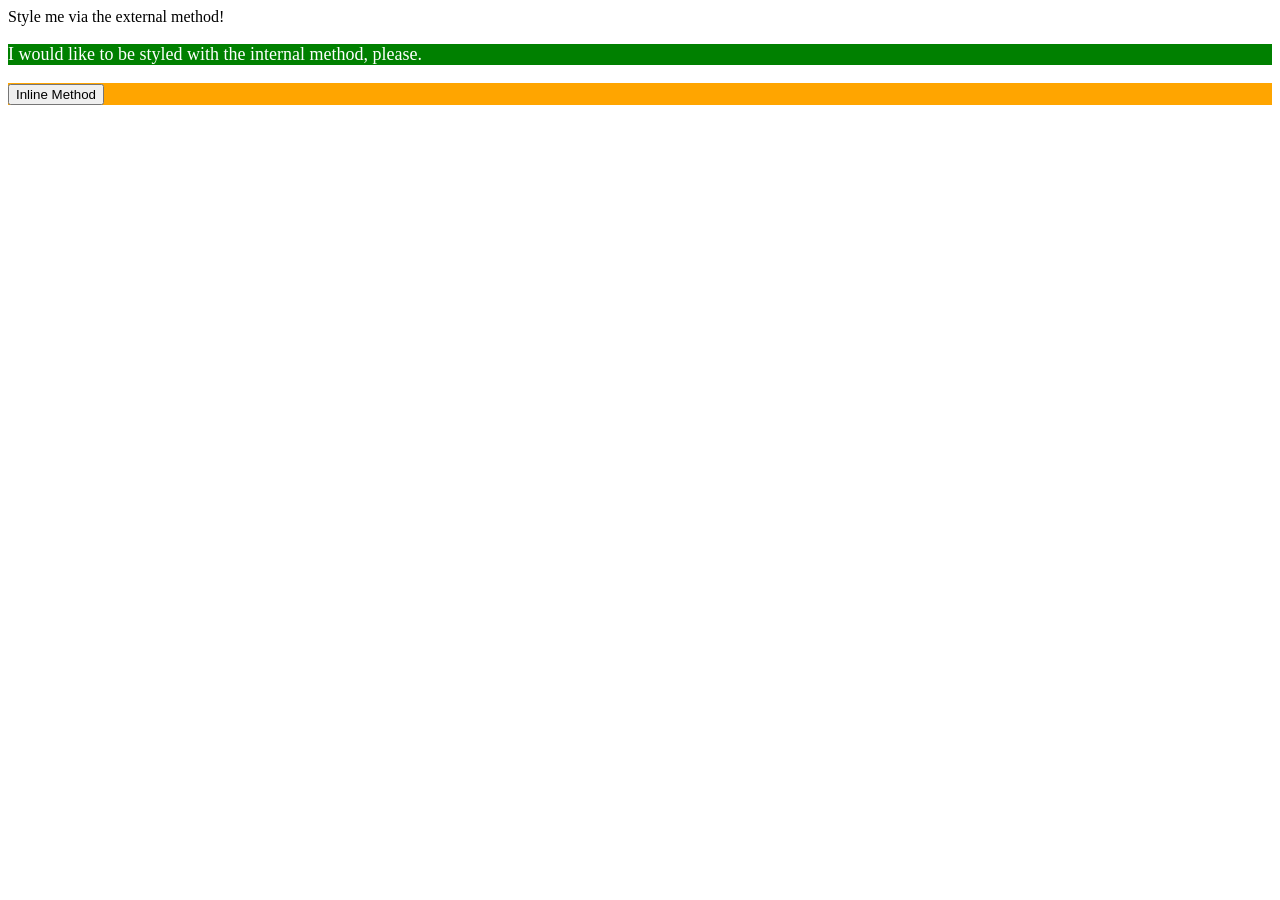
==== foundations/intro-to-css/01-css-methods/index.html @ c9b843cf "used <div style;> instead of just <button style:>, i thought can only use div for style lol, turns o" ====
<!DOCTYPE html>
<html lang="en">
  <head>
    <meta charset="UTF-8">
    <meta http-equiv="X-UA-Compatible" content="IE=edge">
    <meta name="viewport" content="width=device-width, initial-scale=1.0">
    <title>Methods for Adding CSS</title>
    <link rel="stylesheet" href="styles.css">

    <style>
    p{color:white;
    background-color:green;
    font-size:18px}
    </style>
   
  </head>
  <body>
    <div>Style me via the external method!</div>
    <p>I would like to be styled with the internal method, please.</p>
    
    <div style="background-color:orange;
    font-size:18px;">
    <button>Inline Method</button>
    </div>
    
  </body>
</html>
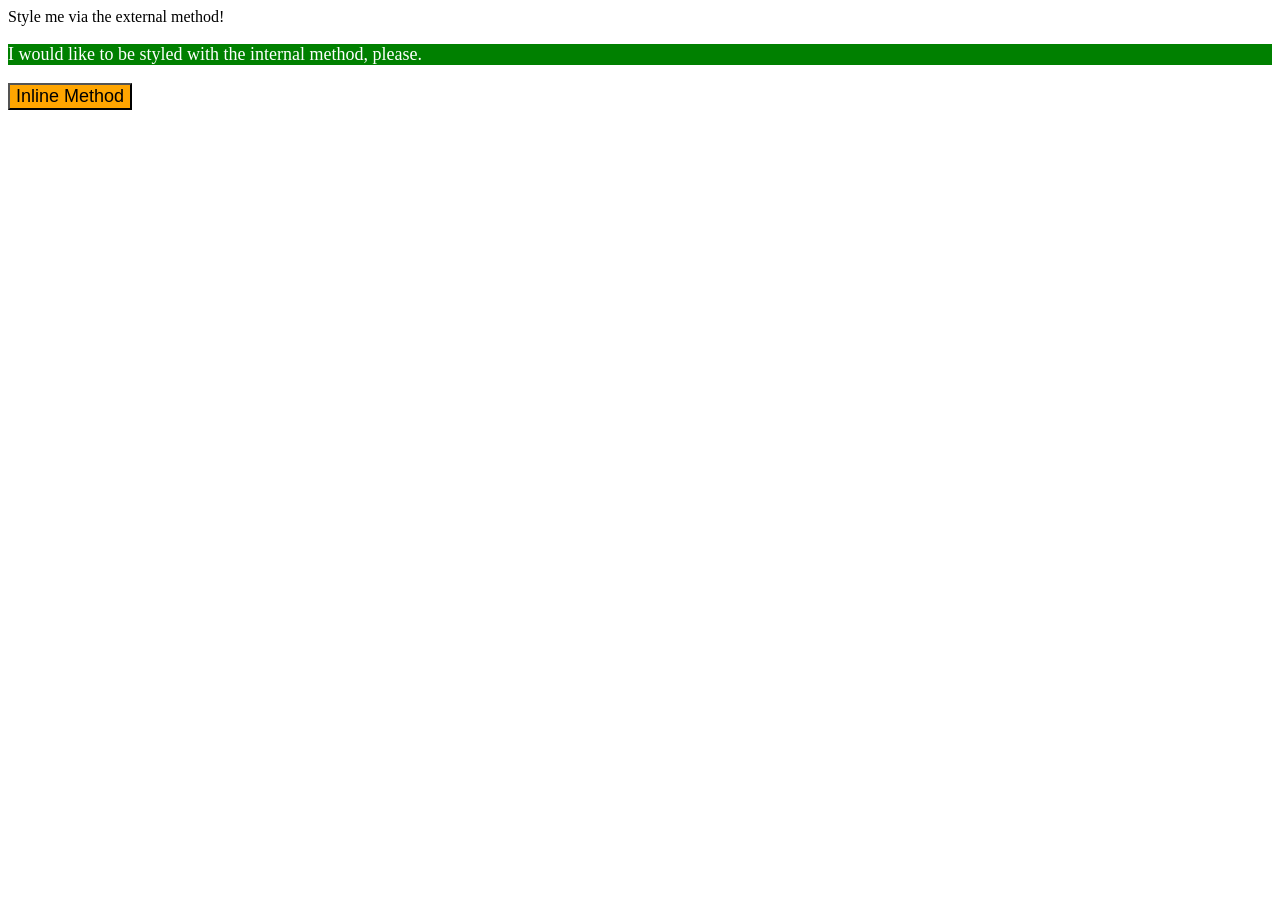
==== commit 1deb105c: "using style in button instead of in div now" ====
--- a/foundations/intro-to-css/01-css-methods/index.html
+++ b/foundations/intro-to-css/01-css-methods/index.html
@@ -18,10 +18,8 @@
     <div>Style me via the external method!</div>
     <p>I would like to be styled with the internal method, please.</p>
     
-    <div style="background-color:orange;
-    font-size:18px;">
-    <button>Inline Method</button>
-    </div>
-    
+    <button style="background-color:orange;
+    font-size:18px;">Inline Method</button>
+
   </body>
 </html>
